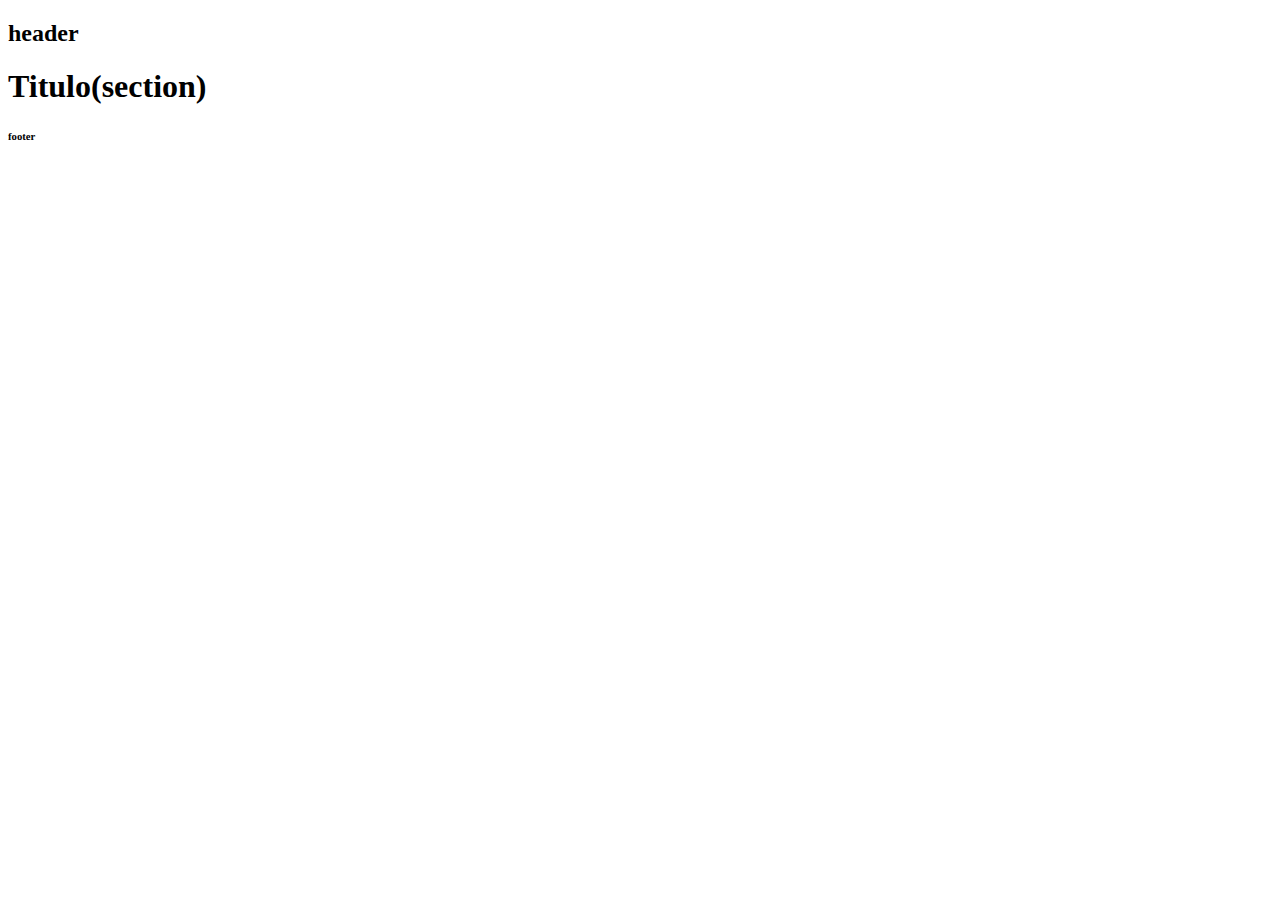
==== index.html @ 4bdb2b80 "Se inicio el Trabajo Practico para Programacion Web" ====
<!DOCTYPE html>
<html lang="es" dir="ltr">
  <head>
    <meta charset="utf-8">
    <title>Inicio</title>
  </head>
  <body>
    <header>
      <h2>header</h2>
    </header>
    <section>
      <h1>Titulo(section)</h1>
    </section>
    <footer>
      <h6>footer</h6>
    </footer>
  </body>
</html>
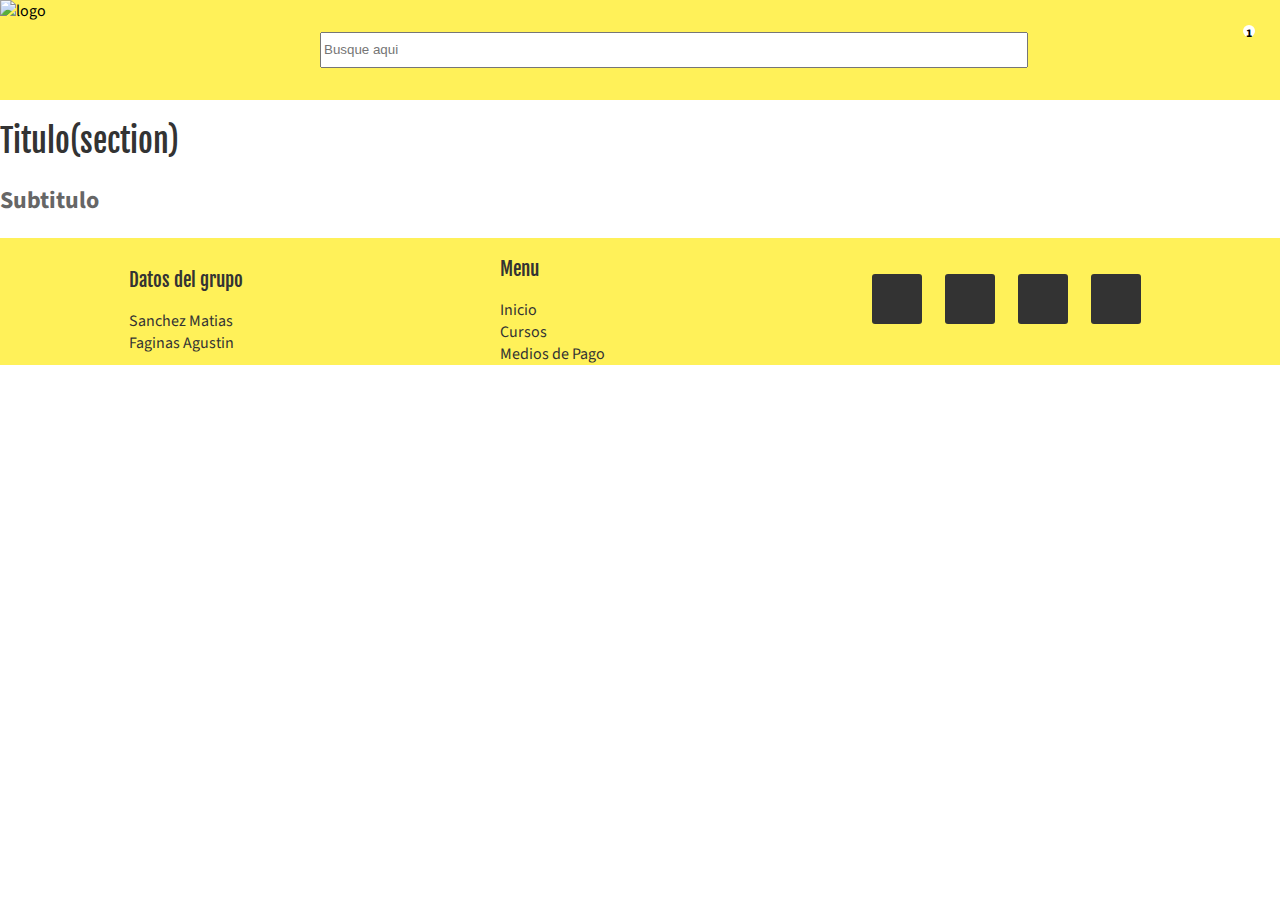
==== commit e0de32b7: "Merge branch 'footer'" ====
--- a/index.html
+++ b/index.html
@@ -3,16 +3,53 @@
   <head>
     <meta charset="utf-8">
     <title>Inicio</title>
+    <link href="https://fonts.googleapis.com/css?family=Fjalla+One|Source+Sans+Pro&display=swap" rel="stylesheet">
+    <link rel="stylesheet" href="css/estilos.css">
   </head>
   <body>
     <header>
-      <h2>header</h2>
+     <section class="section-A">
+      <img src="./img/logo.png" alt="logo" class="logo-A" width="130px">
+      <datalist id="lista">
+          <option value="Cursos"></option>
+          <option value="Contacto"></option>
+          <option value="Calendario"></option>
+      </datalist>
+      <label for="buscador"></label>
+      <input type="text" id="buscador-A" name="buscador" placeholder="Busque aqui" list="lista">
+      <div class="carrito-A">
+          <div class="circulito-A">1</div>
+      </div>
+        </section>
     </header>
     <section>
       <h1>Titulo(section)</h1>
     </section>
-    <footer>
-      <h6>footer</h6>
+    <section>
+      <h2>Subtitulo</h2>
+    </section>
+    <footer class="footer-M">
+      <div>
+        <h3>Datos del grupo</h3>
+        <ul>
+          <li>Sanchez Matias</li>
+          <li>Faginas Agustin</li>
+        </ul>
+      </div>
+      <div>
+        <h3>Menu</h3>
+        <ul>
+          <li>Inicio</li>
+          <li>Cursos</li>
+          <li>Medios de Pago</li>
+        </ul>
+      </div>
+      <div class="social-M">
+        <a href="https://twitter.com" class="social-link twitter" target="_blank"></a>
+        <a href="https://facebook.com" class="social-link facebook" target="_blank"></a>
+        <a href="https://github.com" class="social-link github" target="_blank"></a>
+        <a href="https://instagram.com" class="social-link instagram" target="_blank"></a>
+      </div>
     </footer>
   </body>
 </html>
--- a/css/estilos.css
+++ b/css/estilos.css
@@ -0,0 +1,119 @@
+body{
+  font-family: 'Source Sans Pro', sans-serif;
+  margin: 0;
+}
+
+h1,
+h3,
+h4,
+h5,
+h6
+{
+  font-family: 'Fjalla One', sans-serif;
+  font-weight: normal;
+}
+
+h1
+{
+  color: #333;
+}
+
+h2
+{
+  font-family: 'Source Sans Pro';
+  font-weight: bold;
+  color: #666;
+}
+
+ol,
+ul
+{
+    margin: 0;
+    padding: 0;
+    list-style: none;
+}
+
+.section-A{
+    display: flex;
+    position: relative;
+    align-items: center;
+    background-color: #fff159;
+    height: 100px;
+}
+.carrito-A{
+    background-image: url(../img/carrito.png);
+
+    display: block;
+    width: 50px;
+    height: 50px;
+    background-size:cover;
+    position: absolute;
+    right: 20px;
+
+}
+#buscador-A{
+    position: absolute;
+    left: 25%;
+    width: 700px;
+    height: 30px;
+}
+.logo-A{
+    width: 130px;
+    height: 100px;
+}
+.circulito-A{
+    background-color: white;
+    border-color: black;
+    border-width: medium;
+     width: 12px;
+     height: 12px;
+      border-radius: 50%;
+     margin: 10px;
+    position: absolute;
+    right: -5px;
+    top: -10px;
+    font-size: 12px;
+    text-align: center;
+    font-weight:bold;
+}
+
+.footer-M
+{
+  background-color: #fff159;
+  display: flex;
+  justify-content: space-around;
+  align-items: center;
+}
+
+.footer-M div
+{
+  color: #333;
+}
+
+.social-link
+{
+  display:inline-block;
+  width: 50px;
+  height: 50px;
+  background-size: 50px 50px;
+  margin: 0px 10px;
+  background-color:#333;
+  border-radius: 3px;
+}
+
+.social-link.twitter
+{
+  background-image: url('../img/twitter.svg');
+}
+.social-link.facebook
+{
+  background-image: url('../img/facebook.svg');
+}
+.social-link.github
+{
+  background-image: url('../img/github.svg');
+}
+.social-link.instagram
+{
+  background-image: url('../img/instagram.svg');
+}
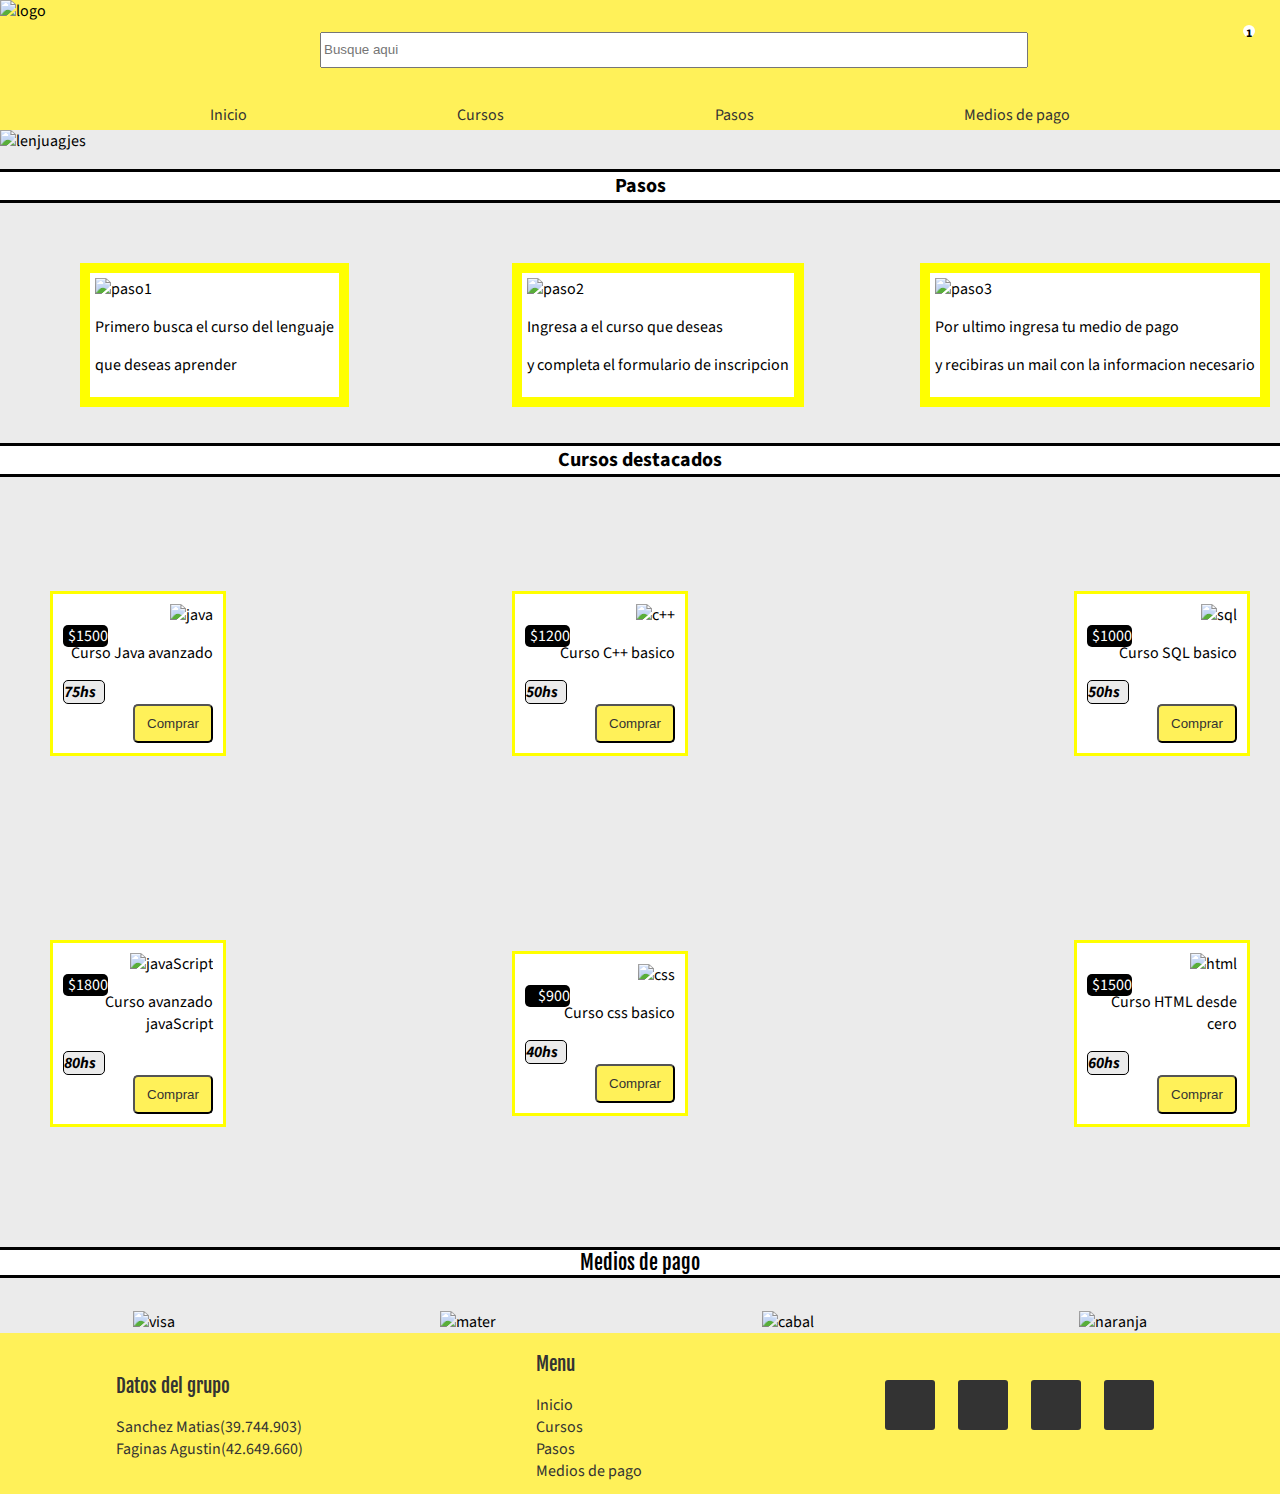
==== commit 79f25cec: "inicio y formulario primera instancia terminada. listo para entrega" ====
--- a/index.html
+++ b/index.html
@@ -3,11 +3,12 @@
   <head>
     <meta charset="utf-8">
     <title>Inicio</title>
+    <link rel="icon" type="image/png" href="img/logo.png">
     <link href="https://fonts.googleapis.com/css?family=Fjalla+One|Source+Sans+Pro&display=swap" rel="stylesheet">
     <link rel="stylesheet" href="css/estilos.css">
   </head>
   <body>
-    <header>
+    <header id="header-id">
      <section class="section-A">
       <img src="./img/logo.png" alt="logo" class="logo-A" width="130px">
       <datalist id="lista">
@@ -21,27 +22,119 @@
           <div class="circulito-A">1</div>
       </div>
         </section>
+        <div class="nav-menu">
+          <ul>
+            <li><a href="#header-id">Inicio</a></li>
+            <li><a href="#cursos-id">Cursos</a></li>
+            <li><a href="#pasos-id">Pasos</a></li>
+            <li><a href="#mediosDePago-id">Medios de pago</a></li>
+          </ul>
+        </div>
     </header>
+    <main>
     <section>
-      <h1>Titulo(section)</h1>
+      <img src="./img/lenguajes.jpg" alt="lenjuagjes" class="lenguajes">
     </section>
+
     <section>
-      <h2>Subtitulo</h2>
+      <h2 class="palabraPasos" id="pasos-id">Pasos</h2>
     </section>
+    <section class="pasos" >
+        <article class="paso1">
+            <img src="./img/uno.png" alt="paso1" width="30px;">
+            <p>Primero busca el curso del lenguaje </p>
+            <p>que deseas aprender</p>
+        </article>
+        <article class="paso2">
+            <img src="./img/dos.png" alt="paso2" width="30px">
+            <p>Ingresa a el curso que deseas </p>
+            <p>y completa el formulario de inscripcion</p>
+        </article>
+        <article class="paso3">
+            <img src="./img/tres.png" alt="paso3" width="30px" class="imagen3">
+            <p>Por ultimo ingresa tu medio de pago </p>
+           <p> y recibiras un mail con la informacion necesario</p>
+        </article>
+        </section>
+        <h2 id="cursos-id">Cursos destacados</h2>
+        <section class="ofertas1">
+           <article class="item1">
+            <img src="./img/java.jpg" alt="java" width="100px" class="item1img">
+            <p class="precio">$1500</p>
+            <p>Curso Java avanzado</p>
+            <div>75hs</div>
+            <button type="button" name="button">Comprar</button>
+           </article>
+           <article class="item2">
+               <img src="./img/c++.png" alt="c++" width="100px" class="item2img">
+               <p class="precio">$1200</p>
+               <p>Curso C++ basico</p>
+               <div>50hs</div>
+               <button type="button" name="button">Comprar</button>
+           </article>
+           <article class="item3">
+               <img src="./img/sql.png" alt="sql" width="100px" class="item3img">
+               <p class="precio">$1000</p>
+               <p>Curso SQL basico</p>
+               <div>50hs</div>
+               <button type="button" name="button">Comprar</button>
+           </article>
+        </section>
+        <section class="ofertas1">
+            <article class="item1">
+                <img src="./img/javascript.png" alt="javaScript" width="100px" class="item1img">
+                <p class="precio">$1800</p>
+                <p>Curso avanzado javaScript</p>
+                <div>80hs</div>
+                <button type="button" name="button">Comprar</button>
+            </article>
+            <article class="item2">
+                <img src="./img/css.png" alt="css" width="100px" class="item2img">
+                <p class="precio">$900</p>
+                <p>Curso css basico</p>
+                <div>40hs</div>
+                <button type="button" name="button">Comprar</button>
+            </article>
+            <article class="item3">
+               <img src="./img/html.png" alt="html" width="100px" class="item3img">
+                <p class="precio">$1500</p>
+                <p>Curso HTML desde cero</p>
+                <div>60hs</div>
+                <button type="button" name="button">Comprar</button>
+            </article>
+        </section>
+        <h5>Medios de pago</h5>
+        <section class="mediosDePago" id="mediosDePago-id">
+
+            <article class="visa">
+                <img src="./img/visa.jpg" alt="visa" width="200px">
+            </article>
+            <article class="mastercard">
+                <img src="./img/mastercard.png" alt="mater" width="200px">
+            </article>
+            <article class="cabal">
+            <img src="./img/cabal.jpg" alt="cabal" width="200px">
+            </article>
+            <article class="naranja">
+                <img src="./img/naranja.png" alt="naranja" width="200px">
+            </article>
+        </section>
+    </main>
     <footer class="footer-M">
       <div>
         <h3>Datos del grupo</h3>
         <ul>
-          <li>Sanchez Matias</li>
-          <li>Faginas Agustin</li>
+          <li>Sanchez Matias(39.744.903)</li>
+          <li>Faginas Agustin(42.649.660)</li>
         </ul>
       </div>
       <div>
         <h3>Menu</h3>
         <ul>
-          <li>Inicio</li>
-          <li>Cursos</li>
-          <li>Medios de Pago</li>
+          <li><a href="#header-id">Inicio</a></li>
+          <li><a href="#cursos-id">Cursos</a></li>
+          <li><a href="#pasos-id">Pasos</a></li>
+          <li><a href="#mediosDePago-id">Medios de pago</a></li>
         </ul>
       </div>
       <div class="social-M">
--- a/css/estilos.css
+++ b/css/estilos.css
@@ -1,6 +1,7 @@
 body{
   font-family: 'Source Sans Pro', sans-serif;
   margin: 0;
+  background-color: #ebebeb;
 }
 
 h1,
@@ -16,13 +17,17 @@
 h1
 {
   color: #333;
+  text-align: center;
+    width: 100%;
+    margin: 0px;
+    font-size: 20px;
+    background-color: #ebebeb;
 }
 
 h2
 {
   font-family: 'Source Sans Pro';
   font-weight: bold;
-  color: #666;
 }
 
 ol,
@@ -33,16 +38,25 @@
     list-style: none;
 }
 
+a
+{
+  text-decoration: none;
+  color: #333;
+}
+
+header
+{
+  background-color: #fff159;
+}
+
 .section-A{
     display: flex;
     position: relative;
     align-items: center;
-    background-color: #fff159;
     height: 100px;
 }
 .carrito-A{
     background-image: url(../img/carrito.png);
-
     display: block;
     width: 50px;
     height: 50px;
@@ -77,6 +91,18 @@
     font-weight:bold;
 }
 
+.nav-menu ul
+{
+  display:flex;
+  justify-content: space-evenly;
+  line-height: 30px;
+}
+
+.nav-menu ul a:hover
+{
+  font-weight: bold;
+}
+
 .footer-M
 {
   background-color: #fff159;
@@ -88,6 +114,17 @@
 .footer-M div
 {
   color: #333;
+  margin-bottom: 12px;
+}
+
+.footer-M h5
+{
+  font-size: 21px;
+}
+
+.footer-M a:hover
+{
+  text-decoration: underline;
 }
 
 .social-link
@@ -117,3 +154,142 @@
 {
   background-image: url('../img/instagram.svg');
 }
+.lenguajes{
+    width: 100%;
+    height: 400px;
+}
+main{
+    background-color:#ebebeb;
+
+}
+.pasos{
+    display: flex;
+    position: relative;
+    align-items: center;
+    width: 100%;
+    height: 150px;
+    margin-top: 30px;
+    margin-bottom: 60px;
+
+
+
+}
+
+.paso1{
+    position: absolute;
+    left: 80px;
+    top: 30px;
+    border:3px solid black;
+    padding: 5px;
+    background-color: white;
+    border: 10px solid yellow;
+}
+.paso2{
+    position: absolute;
+    left: 40%;
+    top: 30px;
+     border:3px solid black;
+    padding: 5px;
+    background-color: white;
+    border: 10px solid yellow;
+}
+.paso3{
+    position: absolute;
+    right: 10px;
+    top: 30px;
+     border:3px solid black;
+    padding: 5px;
+    background-color: white;
+    border: 10px solid yellow;
+}
+.ofertas1{
+    display: flex;
+    position: relative;
+    align-items: center;
+    width: 100%;
+    height: 300px;
+    padding-top: 30px;
+    padding-bottom: 30px;
+    text-align: right;
+
+}
+.ofertas1 button{
+    background: #fff159;
+    color: #333;
+    padding: 10px 0px;
+    border-radius: 5px;
+    width: 80px;
+    align-self: center;
+
+}
+.ofertas1 div{
+    text-align: left;
+    background-color: #ebebeb;
+    width: 40px;
+    border: 1px solid;
+    border-radius: 5px;
+    font-style: italic;
+    font-weight: bold;
+}
+.item1{
+ position: absolute;
+    left: 50px;
+    background-color: white;
+    width: 150px;
+    border: 3px solid yellow;
+    padding: 10px;
+
+
+}
+.item1img{
+    width: 100%;
+}
+
+.item2{
+    position: absolute;
+    left: 40%;
+    background-color: white;
+    width: 150px;
+    border: 3px solid yellow;
+    padding: 10px;
+
+}
+.item2img{
+    width: 100%;
+}
+.item3{
+    position: absolute;
+    right: 30px;
+    background-color: white;
+    width: 150px;
+    border: 3px solid yellow;
+    padding: 10px;
+
+}
+.item3img{
+    width: 100%;
+    height:auto;
+}
+.precio{
+    color: white;
+    background-color: black;
+    width: 45px;
+    position: absolute;
+    top: 15px;
+    border-radius: 5px;
+    text-align: right;
+}
+
+.mediosDePago{
+    display: flex;
+    justify-content: center;
+    margin-top: 30px;
+    justify-content: space-around;
+}
+h5,h2{
+    font-size: 20px;
+    text-align: center;
+    border-top: 3px solid black;
+    border-bottom: 3px solid black;
+    background-color: white;
+}
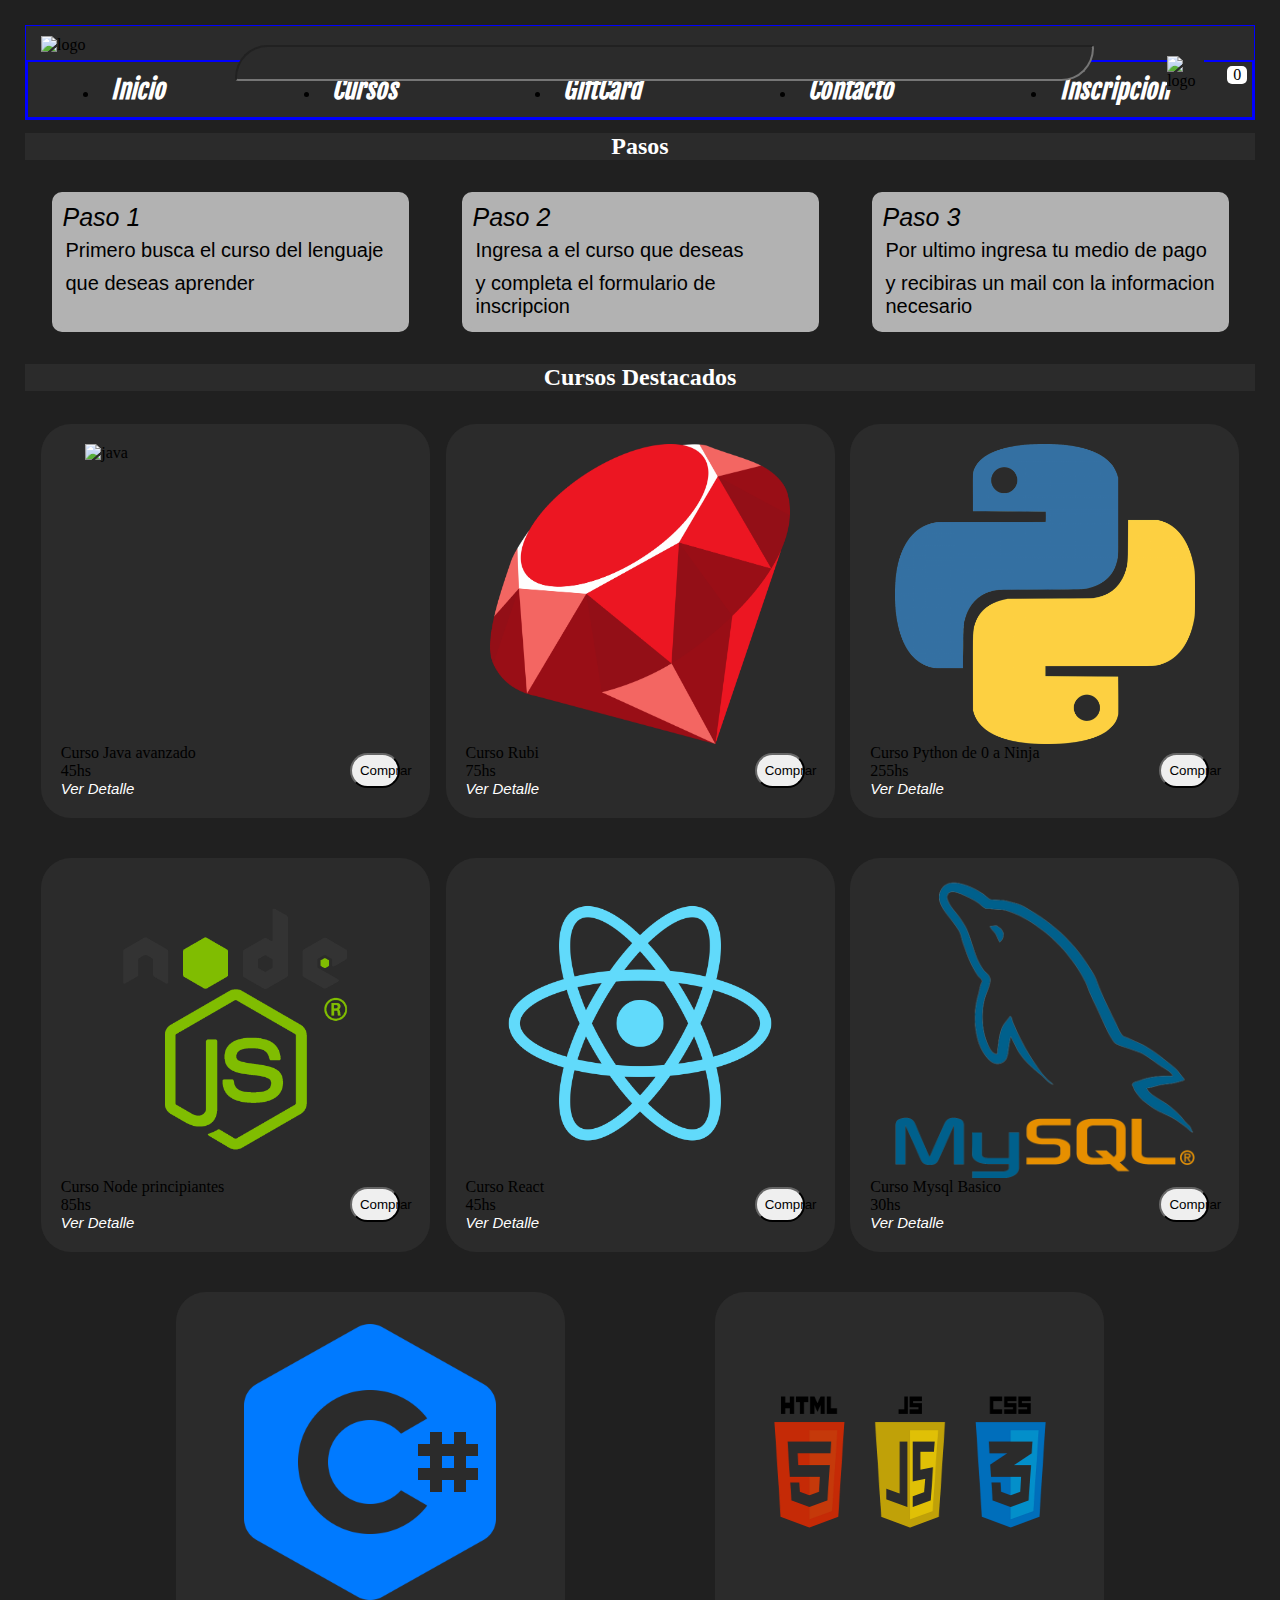
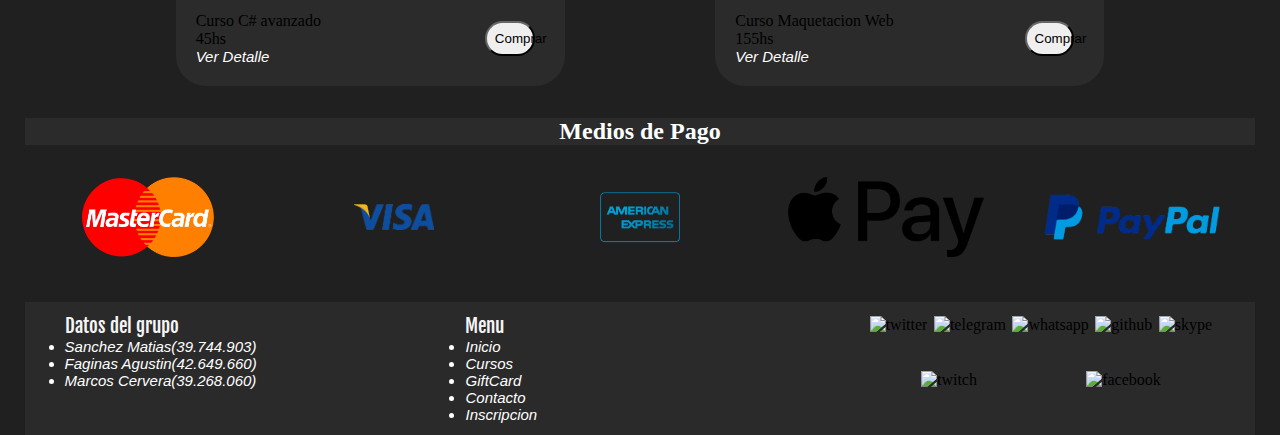
==== commit b7eb9679: "Merge branch 'develop' of github.com:Pewmafe/TrabajoPracticoPrograWeb into develop" ====
--- a/index.html
+++ b/index.html
@@ -1,148 +1,232 @@
 <!DOCTYPE html>
-<html lang="es" dir="ltr">
-  <head>
-    <meta charset="utf-8">
-    <title>Inicio</title>
-    <link rel="icon" type="image/png" href="img/logo.png">
-    <link href="https://fonts.googleapis.com/css?family=Fjalla+One|Source+Sans+Pro&display=swap" rel="stylesheet">
-    <link rel="stylesheet" href="css/estilos.css">
-  </head>
-  <body>
-    <header id="header-id">
-     <section class="section-A">
-      <img src="./img/logo.png" alt="logo" class="logo-A" width="130px">
-      <datalist id="lista">
-          <option value="Cursos"></option>
-          <option value="Contacto"></option>
-          <option value="Calendario"></option>
-      </datalist>
-      <label for="buscador"></label>
-      <input type="text" id="buscador-A" name="buscador" placeholder="Busque aqui" list="lista">
-      <div class="carrito-A">
-          <div class="circulito-A">1</div>
-      </div>
-        </section>
-        <div class="nav-menu">
-          <ul>
+<html>
+<head>
+	<title>Black Market IT</title>
+	<meta charset="utf-8">
+	<link rel="stylesheet" type="text/css" href="css/header.css">
+	<link rel="stylesheet" type="text/css" href="css/estilosMain.css">
+	<link rel="stylesheet" type="text/css" href="css/footer.css">
+	<link rel="icon" type="image/png" href="img/logo.png">
+  <link href="https://fonts.googleapis.com/css?family=Fjalla+One|Source+Sans+Pro&display=swap" rel="stylesheet">
+  <script type="text/javascript" src="js/jquery.min.js"></script>
+   <link rel="stylesheet" href="css/nivo-slider.css"/>
+        <link rel="stylesheet" href="css/default.css"/>
+        <script type="text/javascript" src="js/jquery.nivo.slider.js"></script> 
+        <script type="text/javascript">
+            $(window).load(function() {
+                $('#slider').nivoSlider();
+            });
+        </script>
+</head>
+<body>
+	<header id="header-id" class="header">
+     <section>
+      	<img src="./img/logo.png" alt="logo" id="logo">
+      	<label for="buscador"></label>
+      	 <input list="browsers" name="browser">
+      <datalist id="browsers">
+        <option value="Cursos">
+        <option value="Contacto">
+        <option value="GiftCard">
+    <option value="Inscripcion">
+    
+  </datalist>
+  
+      	<div id="carrito">
+      	<img src="./img/retail/049-shopping-cart.png" alt="logo" width="50px" >
+      	<p id="total">0</p>
+      	</div>
+      </section>
+        <div class="nav-menu header">
+          <ul class="header">
             <li><a href="#header-id">Inicio</a></li>
             <li><a href="#cursos-id">Cursos</a></li>
-            <li><a href="#pasos-id">Pasos</a></li>
-            <li><a href="#mediosDePago-id">Medios de pago</a></li>
+            <li><a href="giftCard.html">GiftCard</a></li>
+            <li><a href="formularioContacto.html">Contacto</a></li>
+            <li><a href="formulario.html">Inscripcion</a></li>
           </ul>
         </div>
     </header>
     <main>
-    <section>
-      <img src="./img/lenguajes.jpg" alt="lenjuagjes" class="lenguajes">
-    </section>
-
-    <section>
-      <h2 class="palabraPasos" id="pasos-id">Pasos</h2>
-    </section>
-    <section class="pasos" >
-        <article class="paso1">
-            <img src="./img/uno.png" alt="paso1" width="30px;">
-            <p>Primero busca el curso del lenguaje </p>
-            <p>que deseas aprender</p>
-        </article>
-        <article class="paso2">
-            <img src="./img/dos.png" alt="paso2" width="30px">
-            <p>Ingresa a el curso que deseas </p>
-            <p>y completa el formulario de inscripcion</p>
-        </article>
-        <article class="paso3">
-            <img src="./img/tres.png" alt="paso3" width="30px" class="imagen3">
-            <p>Por ultimo ingresa tu medio de pago </p>
-           <p> y recibiras un mail con la informacion necesario</p>
-        </article>
-        </section>
-        <h2 id="cursos-id">Cursos destacados</h2>
-        <section class="ofertas1">
-           <article class="item1">
-            <img src="./img/java.jpg" alt="java" width="100px" class="item1img">
-            <p class="precio">$1500</p>
-            <p>Curso Java avanzado</p>
-            <div>75hs</div>
-            <button type="button" name="button">Comprar</button>
-           </article>
-           <article class="item2">
-               <img src="./img/c++.png" alt="c++" width="100px" class="item2img">
-               <p class="precio">$1200</p>
-               <p>Curso C++ basico</p>
-               <div>50hs</div>
-               <button type="button" name="button">Comprar</button>
-           </article>
-           <article class="item3">
-               <img src="./img/sql.png" alt="sql" width="100px" class="item3img">
-               <p class="precio">$1000</p>
-               <p>Curso SQL basico</p>
-               <div>50hs</div>
-               <button type="button" name="button">Comprar</button>
-           </article>
-        </section>
-        <section class="ofertas1">
-            <article class="item1">
-                <img src="./img/javascript.png" alt="javaScript" width="100px" class="item1img">
-                <p class="precio">$1800</p>
-                <p>Curso avanzado javaScript</p>
-                <div>80hs</div>
-                <button type="button" name="button">Comprar</button>
+    	 <section class="contenedor">
+            <article class="slider-wrapper theme-default">
+                <div id="slider" class="nivoSlider"> 
+                    <img src="img/sliderimg2.jpeg" alt="" /> 
+                    <img src="img/sliderimg1.jpg" alt="" title="Oferta por el mes de mayo" /> 
+                    <img src="img/sliderimg3.jpeg" alt="" data-transition="slideInLeft" /> 
+                    
+                </div>
             </article>
-            <article class="item2">
-                <img src="./img/css.png" alt="css" width="100px" class="item2img">
-                <p class="precio">$900</p>
-                <p>Curso css basico</p>
-                <div>40hs</div>
-                <button type="button" name="button">Comprar</button>
-            </article>
-            <article class="item3">
-               <img src="./img/html.png" alt="html" width="100px" class="item3img">
-                <p class="precio">$1500</p>
-                <p>Curso HTML desde cero</p>
-                <div>60hs</div>
-                <button type="button" name="button">Comprar</button>
-            </article>
-        </section>
-        <h5>Medios de pago</h5>
+        </section>
+		<section>
+        	<h2 id="pasos-id">Pasos</h2>
+            <div class="contenedorPasos">
+                <article>
+                	<div  class="colorClaro">
+	                    <h4 class="precio">Paso 1</h4>
+	                    <div class="infoCursos">
+	                        <p>Primero busca el curso del lenguaje </p>
+			           	 	<p>que deseas aprender</p>
+	                    </div>
+                    </div>
+                </article>
+                <article>
+                    <h4 class="precio">Paso 2</h4>
+                    <div class="infoCursos">
+                       <p>Ingresa a el curso que deseas </p>
+	            		<p>y completa el formulario de inscripcion</p>
+                    </div>
+                </article>
+                <article>
+					<h4 class="precio">Paso 3</h4>
+                    <div class="infoCursos">
+                       <p>Por ultimo ingresa tu medio de pago </p>
+	           		   <p> y recibiras un mail con la informacion necesario</p>
+                    </div>
+                </article>
+            </div>
+        </section>
+        <section>
+            <h2 id="cursos-id">Cursos Destacados</h2>
+            <div class="contenedorCursos">
+                <article>
+                    <div class="contenedorImagen">
+                        <img src="./img/lenguajes/java.png" alt="java">
+                        <p>Curso Java avanzado</p>
+           				<div>45hs</div>
+                    	<p class="textoDerecha">
+                        	<a href="detalleCurso.html">Ver Detalle</a>
+                    	</p>
+                    	<button type="button" name="button"  onclick="incrementar()">Comprar</button>
+                    </div>
+                </article>
+                <article>
+                    <div class="contenedorImagen">
+                        <img src="./img/lenguajes/rubi.png" alt="rubi" >
+                        <p>Curso Rubi</p>
+           				<div>75hs</div>
+                    	<p class="textoDerecha">
+                        	<a href="detalleCurso.html">Ver Detalle</a>
+                    	</p>
+                    	<button type="button" name="button">Comprar</button>
+                    </div>
+                </article>
+                <article>
+                    <div class="contenedorImagen">
+                        <img src="./img/lenguajes/python.png" alt="python">
+                        <p>Curso Python de 0 a Ninja</p>
+           				<div>255hs</div>
+                    	<p class="textoDerecha">
+                        	<a href="detalleCurso.html">Ver Detalle</a>
+                    	</p>
+                    	<button type="button" name="button">Comprar</button>
+                    </div>
+                </article>
+                <article>
+                    <div class="contenedorImagen">
+                        <img src="./img/lenguajes/node.png" alt="node">
+                        <p>Curso Node principiantes</p>
+           				<div>85hs</div>
+                    	<p class="textoDerecha">
+                        	<a href="detalleCurso.html">Ver Detalle</a>
+                    	</p>
+                    	<button type="button" name="button">Comprar</button>
+                    </div>
+                </article>
+                <article>
+                    <div class="contenedorImagen">
+                        <img src="./img/lenguajes/react.png" alt="java" class="item1img">
+                        <p>Curso React</p>
+           				<div>45hs</div>
+                    	<p class="textoDerecha">
+                        	<a href="detalleCurso.html">Ver Detalle</a>
+                    	</p>
+                    	<button type="button" name="button">Comprar</button>
+                    </div>
+                </article>
+                <article>
+                    <div class="contenedorImagen">
+                        <img src="./img/lenguajes/mysql.png" alt="mysql">
+                        <p>Curso Mysql Basico</p>
+           				<div>30hs</div>
+                    	<p class="textoDerecha">
+                        	<a href="detalleCurso.html">Ver Detalle</a>
+                    	</p>
+                    	<button type="button" name="button">Comprar</button>
+                    </div>
+                </article>
+                <article>
+                    <div class="contenedorImagen">
+                        <img src="./img/lenguajes/csharp.png" alt="csharp">
+                        <p>Curso C# avanzado</p>
+           				<div>45hs</div>
+                    	<p class="textoDerecha">
+                        	<a href="detalleCurso.html">Ver Detalle</a>
+                    	</p>
+                    	<button type="button" name="button">Comprar</button>
+                    </div>
+                </article>
+                <article>
+                    <div class="contenedorImagen">
+                        <img src="./img/lenguajes/web.png" alt="web">
+                        <p>Curso Maquetacion Web</p>
+           				<div>155hs</div>
+                    	<p class="textoDerecha">
+                        	<a href="detalleCurso.html">Ver Detalle</a>
+                    	</p>
+                    	<button type="button" name="button">Comprar</button>
+                    </div>
+                </article>
+            </div>
+        </section>
+        <h2 id="cursos-id">Medios de Pago</h2>
         <section class="mediosDePago" id="mediosDePago-id">
-
-            <article class="visa">
-                <img src="./img/visa.jpg" alt="visa" width="200px">
-            </article>
-            <article class="mastercard">
-                <img src="./img/mastercard.png" alt="mater" width="200px">
-            </article>
-            <article class="cabal">
-            <img src="./img/cabal.jpg" alt="cabal" width="200px">
-            </article>
-            <article class="naranja">
-                <img src="./img/naranja.png" alt="naranja" width="200px">
-            </article>
-        </section>
-    </main>
-    <footer class="footer-M">
+	            <article >
+	                <img src="./img/medios-pago/master.png" alt="master card">
+	            </article>
+	            <article>
+	                <img src="./img/medios-pago/visa.png" alt="visa">
+	            </article>
+	            <article >
+	                <img src="./img/medios-pago/american.png" alt="american express">
+	            </article>
+	            <article >
+	            	<img src="./img/medios-pago/apple-pay.png" alt="pay">
+	            </article>
+	            <article >
+	                <img src="./img/medios-pago/paypal.png" alt="paypal">
+	            </article>
+        </section>
+	</main>
+	<footer class="footer">
       <div>
         <h3>Datos del grupo</h3>
         <ul>
           <li>Sanchez Matias(39.744.903)</li>
           <li>Faginas Agustin(42.649.660)</li>
+          <li>Marcos Cervera(39.268.060)</li>
         </ul>
       </div>
       <div>
         <h3>Menu</h3>
         <ul>
           <li><a href="#header-id">Inicio</a></li>
-          <li><a href="#cursos-id">Cursos</a></li>
-          <li><a href="#pasos-id">Pasos</a></li>
-          <li><a href="#mediosDePago-id">Medios de pago</a></li>
+            <li><a href="#cursos-id">Cursos</a></li>
+            <li><a href="giftCard.html">GiftCard</a></li>
+            <li><a href="formularioContacto.html">Contacto</a></li>
+            <li><a href="formulario.html">Inscripcion</a></li>
         </ul>
       </div>
       <div class="social-M">
-        <a href="https://twitter.com" class="social-link twitter" target="_blank"></a>
-        <a href="https://facebook.com" class="social-link facebook" target="_blank"></a>
-        <a href="https://github.com" class="social-link github" target="_blank"></a>
-        <a href="https://instagram.com" class="social-link instagram" target="_blank"></a>
+        <img src="./img/social-media/043-twitter.png" alt="twitter">
+        <img src="./img/social-media/029-telegram.png" alt="telegram">
+        <img src="./img/social-media/035-whatsapp.png" alt="whatsapp">
+        <img src="./img/social-media/038-github.png" alt="github">
+        <img src="./img/social-media/013-skype.png" alt="skype">
+        <img src="./img/social-media/016-twitch.png" alt="twitch">
+        <img src="./img/social-media/021-facebook.png" alt="facebook">
       </div>
     </footer>
-  </body>
+
+</body>
 </html>
--- a/css/header.css
+++ b/css/header.css
@@ -0,0 +1,115 @@
+*{
+	margin: 0;
+  padding: 0;
+}
+html{
+  padding: 25px;
+}
+body{
+    height: 1000px;
+    background-color: #202020;
+}
+
+.header
+{
+   background-color: #2b2b2b;
+}
+
+.header header
+{
+    width: 100%;
+}
+
+.nav-menu{
+	clear: both;
+	margin-top: 2%;
+}
+
+.nav-menu ul
+{
+  display:flex;
+  justify-content: space-around;
+}
+
+.nav-menu li
+{
+  padding: 1%;
+  background-color: #2b2b2b;
+}
+
+.nav-menu li a
+{
+  text-decoration: none;
+  font-family: 'Fjalla One', sans-serif;
+  font-weight: bold;
+  font-size: 25px;
+  color: #fff;
+}
+
+.nav-menu ul a:hover
+{
+  font-weight: bold;
+}
+
+header{
+  position: relative;
+}
+
+.header input
+{
+	display: block;
+  text-decoration: none;
+  font-family: sans-serif;
+  font-weight: bold;
+  font-size: 15px;
+  padding-left: 10px;
+  color: #fff;
+	box-sizing: border-box;
+    padding: 10px 2px 5px 5px;
+    display: block;
+    width: 70%;
+    background-color: #2b2b2b;
+    color: #fff;
+    position: absolute;
+    float: left;
+    top: 20%;
+    left: 17%;
+	border-radius: 150px;
+	border-top-right-radius: 15px;
+	border-bottom-left-radius: 15px;
+}
+
+#logo{
+	float: left;
+	position: relative;
+	left: 15px;
+	top:10px;
+	background-color: #2b2b2b;
+	width: 10%;
+}
+
+#carrito{
+	float: right;
+	position: relative;
+	background-color: #2b2b2b;
+	top:30px;
+	right: 50px;
+	width: 3%;
+
+}
+#total{
+  float: right;
+    position: absolute;
+    top: 10px;
+    left:60px;
+    background-color: white;
+    border-radius: 5px;
+    width: 20px;
+    text-align: center;
+    
+}
+
+h1, h3, h4, h5, h6{
+  font-family: 'Fjalla One', sans-serif;
+  font-weight: normal;
+}
--- a/css/estilosMain.css
+++ b/css/estilosMain.css
@@ -0,0 +1,633 @@
+
+#java{
+	float: left;
+	position: absolute;
+	top :10%;
+	left: 7%;
+	height: 55%;
+}
+
+#node{
+  float: left;
+  position: absolute;
+  top :50%;
+  left: 17%;
+  height: 45%;
+}
+
+#rubi{
+  float: left;
+  position: absolute;
+  top :10%;
+  left: 27%;
+  height: 36%;
+}
+
+#python{
+  float: left;
+  position: absolute;
+  top :50%;
+  left: 37%;
+  height: 40%;
+}
+
+#react{
+  float: left;
+  position: absolute;
+  top :10%;
+  left: 47%;
+  height: 50%;
+}
+
+#mysql{
+  float: left;
+  position: absolute;
+  top :50%;
+  left: 60%;
+  height: 40%;
+}
+
+#csharp{
+  float: left;
+  position: absolute;
+  top :10%;
+  left: 70%;
+  height: 40%;
+}
+
+#web{
+  float: left;
+  position: absolute;
+  top :50%;
+  left: 77%;
+  height: 55%;
+}
+
+.contenedorPasos{
+  display: flex;
+  flex-wrap: wrap;
+  justify-content: space-around;
+  background: url("img/console.jpg");
+}
+
+.contenedorPasos article{
+    width: calc(30% - 20px);
+    margin-top: 20px;
+    margin-bottom: 20px;
+    background-color: #b2b2b2;
+    border-width: 4px;
+    border-style: solid;
+    border-color: #b2b2b2;
+    border-radius: 10px;
+}
+
+.contenedorPasos h4{
+  padding: 2%;
+  font-family: sans-serif;
+  font-size: 25px;
+  font-style: italic;
+}
+.contenedorPasos p{
+  margin-left: 10px;
+  margin-bottom: 10px;
+  font-family: sans-serif;
+    font-size: 20px;
+    font-style: normal;
+}
+
+.mediosDePago{
+  display: flex;
+  justify-content: space-evenly;
+}
+
+.mediosDePago article{
+  position: relative;
+    width:calc(30% - 20px);
+    margin-top:20px;
+    margin-bottom:20px;
+}
+
+.mediosDePago div{
+  background-color: #202020;
+}
+
+.mediosDePago img{
+  max-width: 300px;
+  height: 80px;
+  display: block;
+    margin-left: auto;
+    margin-right: auto;
+    margin-top: auto;
+    margin-bottom: auto;
+ }
+
+#background{
+  max-width: 100%;
+  min-width: 100%;
+  display: block;
+    margin-left: auto;
+    margin-right: auto;
+    margin-top: auto;
+    margin-bottom: auto;
+    z-index: -1
+}
+
+h2{
+  text-align: center;
+  color: white;
+  display: block;
+  background-color: #2b2b2b;
+  height: 3%;
+  margin-bottom: 1%;
+  margin-top: 1%;
+}
+
+.contenedorCursos{
+    display: flex;
+    flex-wrap: wrap;
+    justify-content: space-evenly;
+}
+
+.contenedorCursos article{
+    position: relative;
+    width:calc(30% - 20px);
+    margin-top:20px;
+    margin-bottom:20px;
+    max-height: 5%;
+    background-color: #2b2b2b;
+    border-width: 1px;
+    border-color: #2b2b2b;
+    border-radius: 30px;
+    padding: 20px;
+}
+
+.contenedorCursos button{
+  position: absolute;
+    width: calc(20% - 20px);
+    border-color: #121212;
+    border-radius: 30px;
+    bottom: 10px;
+    right: 10px;
+    padding: 8px;
+
+}
+
+.contenedorImagen{
+    position:relative;
+
+}
+
+.contenedorImagen img{
+  max-width: 300px;
+  height: 300px;
+  display: block;
+    margin-left: auto;
+    margin-right: auto;
+    margin-top: auto;
+    margin-bottom: auto;
+ }
+
+ .carrousel{
+		position: relative;
+		overflow: hidden;
+		height: 350px;
+ }
+
+/*------------Formulario Contacto-----------*/
+ .contacto
+ {
+   margin: 10px;
+   display: flex;
+   justify-content: space-around;
+	 font-family: 'Source Sans';
+ }
+
+ .formulario
+ {
+   margin-right: 5em;
+	 background-color: #b2b2b2;
+	 color: #333;
+	 border: 1px solid #121212;;
+	 width: 600px;
+	 height: 650px;
+	 border-radius: 10px;
+	 padding: 50px;
+	 display: flex;
+	 flex-direction: column;
+ }
+
+ .formulario input
+ {
+	 border-color: #121212;
+   border-style: solid;
+   border-radius: 5px;
+   padding: 10px 20px 10px 25px;
+   margin: 10px 0;
+ }
+
+ .formulario textarea
+ {
+	 border-color: #121212;
+   border-style: solid;
+   border-radius: 5px;
+   padding: 10px 20px 10px 25px;
+   margin: 10px 0;
+ }
+
+ .formulario button
+ {
+   background: white;
+   color: #333;
+	 border-color: #121212;
+   padding: 10px 0px;
+   border-radius: 30px;
+   width: 150px;
+   margin-top: 10px;
+   align-self: center;
+ }
+
+ .contacto-datos
+ {
+	 color: #333;
+   border: 1px solid #121212;
+   background-color: #b2b2b2;
+   width: 600px;
+   height: 650px;
+   border-radius: 10px;
+   padding: 50px;
+	 text-align:justify;
+ }
+
+ .ubicacion
+ {
+ 	margin-top: 50px;
+	margin-bottom: 50px;
+
+ }
+
+ .mapa
+ {
+   border: 1px solid #121212;
+ }
+
+ .mapa iframe
+ {
+	 width: 100%;
+ }
+
+/*------------Detalle Curso-----------*/
+
+.detalle-curso
+{
+  display: flex;
+  justify-content: flex-end;
+}
+
+.imagen-detalle-curso
+{
+  margin: 2em;
+	max-width: 25%;
+	height: auto;
+}
+
+.informacion-curso button
+{
+	background: white;
+	color: #333;
+	border: 1px solid #121212;
+	padding: 10px 0px;
+	border-radius: 30px;
+	width: 150px;
+	margin-top: 10px;
+}
+
+.detalle-docente
+{
+  display: flex;
+  justify-content: flex-start;
+  border: 1px solid #121212;
+  border-radius: 5px;
+  padding: 2em;
+	background-color:#b2b2b2;
+	color: #333;
+}
+
+.detalle-docente img
+{
+	max-width: 100%;
+	height: auto;
+  margin: 1em;
+	border-radius: 50%;
+}
+
+.lista-despegable ul
+{
+	list-style: none;
+}
+
+.lista-despegable ul li
+{
+	margin-bottom: 3%;
+}
+
+.lista-despegable ul li:hover
+{
+	background-color: white;
+}
+
+/*------------Gift Card-----------*/
+
+
+.seccion-gift-card
+{
+  display: flex;
+  justify-content: space-between;
+	font-family: 'Source Sans';
+}
+.contenedorImagens
+{
+	position: relative;
+	margin-right: 1em;
+	margin-top: 2em;
+}
+
+.gift-card-img-personalizacion
+{
+	display: flex;
+	flex-direction: column;
+}
+
+.gift-card-img-personalizacion h3
+{
+	text-align: center;
+	color: white;
+	font-size: 24px;
+	background-color: #2b2b2b;
+}
+
+.contenedorImagens img
+{
+	max-width: 100%;
+	height: auto;
+}
+
+.contenedorImagens h4
+{
+  position: absolute;
+  right:0px;
+  bottom: 485px;
+  background-color:#b2b2b2;
+  padding:32px;
+	font-size: 24px;
+	border: 1px solid #121212;
+	color: #333;
+
+}
+
+.gift-card-opc-personalizacion
+{
+	background-color: #b2b2b2;
+	color: #333;
+	border: 1px solid #121212;
+	border-radius: 10px;
+	padding: 3em;
+	margin: 1em;
+}
+
+.campoInscripcion{
+    margin-bottom: 20px;
+    margin-right: 80px;
+    width: 250px;
+    height: 70px;
+    font-size: 20px;
+    border-radius: 10px;
+    border-color: aqua;
+}
+.menos{
+    width: 50px;
+    align-self: center;
+}
+.contenedorCampos{
+    display: flex;
+    align-items: center;
+    justify-content: flex-start;
+    margin: 70px;
+}
+.agregarPersona{
+    display: flex;
+    margin: 50px;
+    align-items: center;
+}
+.mas{
+    width: 90px;
+}
+.botonInscribirseMasPrecio{
+    display: flex;
+    align-items: center;
+    justify-content: flex-end;
+
+
+}
+.botonInscribirse{
+    width: 100px;
+    height: 50px;
+    background-color:yellow;
+    color: black;
+    border-radius: 5px;
+    margin-left: 10px;
+}
+.precioInscribirse{
+    background-color: black;
+    color: white;
+    border-radius: 10px;
+    padding: 20px;
+    padding-right: 30px;
+    padding-left: 30px;
+
+}
+.tituloInscripcion{
+    font-family: 'Fjalla One', sans-serif;
+    color: white;
+    font-size: 50px;
+    background-color: #2b2b2b;
+    margin: 20px;
+    padding: 20px;
+    border-radius: 10px;
+    text-align: center;
+}
+.tituloCurso{
+       padding: 35px;
+    font-family: 'Fjalla One', sans-serif;
+    color: white;
+    font-size: 50px;
+}
+.clonar{
+    width: 50px;
+    height: 50px;
+    font-size: 20px;
+    margin: 10px;
+    
+}
+.eliminar{
+    width: 50px;
+    height: 50px;
+    font-size: 20px;
+}
+
+
+.formulario-personalizacion h4, label
+{
+	margin: 1em 0;
+	font-size:20px;
+}
+
+.formulario-personalizacion input
+{
+	border: 1px solid #121212;
+	border-style: solid;
+	border-radius: 5px;
+	padding: 10px 20px 10px 25px;
+	margin: 10px 0;
+}
+
+.formulario-personalizacion button
+{
+	background: white;
+  color: #333;
+  border: 1px solid #121212;
+  padding: 10px 0px;
+  border-radius: 30px;
+  width: 150px;
+  margin-top: 10px;
+}
+
+.circulo
+{
+  width: 40px;
+  height: 40px;
+  border-radius: 50%;
+  border: 1px solid #121212;
+}
+
+#circulo-rojo
+{
+  background-color: red;
+}
+
+#circulo-amarillo
+{
+  background-color: yellow;
+}
+
+#circulo-verde
+{
+  background-color: green;
+}
+
+#circulo-marron
+{
+  background-color: brown;
+}
+
+.divicion-selector
+{
+  display: flex;
+  justify-content:space-around;
+}
+
+.divicion-selector img
+{
+	border: 1px solid #121212;
+}
+.contenedorCampos{
+    display: flex;
+    justify-content: flex-start;
+}
+/*------------Responsive Desing-----------*/
+
+@media screen and (min-width:47em)
+{
+ .header
+ {
+	 border: 1px solid red;
+ }
+
+ .header ul
+ {
+	 display: none;
+ }
+
+ .header input
+ {
+
+ }
+
+ .contacto
+ {
+	 display: flex;
+		flex-wrap: wrap;
+		justify-content: space-around;
+		margin-bottom: 50px;
+ }
+ .formulario
+ {
+	 margin-bottom: 10px;
+	 margin-right: 0;
+	 margin-bottom: 30px;
+ }
+}
+
+@media screen and (min-width:60em)
+{
+	.header
+	{
+		border: 1px solid green;
+	}
+
+	.header ul
+	{
+		display: none;
+	}
+
+	.header input
+	{
+
+	}
+
+	.contacto
+	{
+		display: flex;
+    flex-wrap: wrap;
+    justify-content: space-around;
+		margin-bottom: 50px;
+	}
+
+	.formulario
+	{
+		margin-bottom: auto;
+		margin-right: 0;
+		margin-bottom: 30px;
+	}
+}
+
+@media screen and (min-width:70em)
+{
+	.header
+	{
+		border: 1px solid blue;
+
+	}
+
+	.header ul
+	{
+		display: flex;
+	}
+	.section-header
+	{
+
+	}
+	.header input
+	{
+
+	}
+}
--- a/css/footer.css
+++ b/css/footer.css
@@ -0,0 +1,41 @@
+footer{
+	margin-top: 2%;
+	background: blue;
+}
+
+.footer{
+	display: flex;
+    flex-wrap: wrap;
+    justify-content: space-evenly;
+    background: #2A2A2A;
+}
+
+.footer div{
+	padding: 1%;
+	position: relative;
+	width:calc(30% - 20px);
+}
+
+.footer li,a{
+	text-decoration: none;
+	font-family: sans-serif;
+    font-size: 15px;
+    font-style: italic;
+    color: #fff;
+}
+
+.footer h3{
+	color: #f5f5f5;
+}
+
+.social-M{
+	position: relative;
+	display: flex;
+	flex-wrap: wrap;
+	justify-content: space-around;
+	align-items: center;
+}
+
+.social-M img{
+	height: 50px;
+}--- a/css/default.css
+++ b/css/default.css
@@ -0,0 +1,93 @@
+/*
+Skin Name: Nivo Slider Default Theme
+Skin URI: http://nivo.dev7studios.com
+Description: The default skin for the Nivo Slider.
+Version: 1.3
+Author: Gilbert Pellegrom
+Author URI: http://dev7studios.com
+Supports Thumbs: true
+*/
+
+.theme-default .nivoSlider {
+	position:relative;
+	background:#fff url(loading.gif) no-repeat 50% 50%;
+    margin-bottom:10px;
+    -webkit-box-shadow: 0px 1px 5px 0px #4a4a4a;
+    -moz-box-shadow: 0px 1px 5px 0px #4a4a4a;
+    box-shadow: 0px 1px 5px 0px #4a4a4a;
+}
+.theme-default .nivoSlider img {
+	position:absolute;
+	top:0px;
+	left:0px;
+	display:none;
+}
+.theme-default .nivoSlider a {
+	border:0;
+	display:block;
+}
+
+.theme-default .nivo-controlNav {
+	text-align: center;
+	padding: 20px 0;
+}
+.theme-default .nivo-controlNav a {
+	display:inline-block;
+	width:22px;
+	height:22px;
+	background:url(bullets.png) no-repeat;
+	text-indent:-9999px;
+	border:0;
+	margin: 0 2px;
+}
+.theme-default .nivo-controlNav a.active {
+	background-position:0 -22px;
+}
+
+.theme-default .nivo-directionNav a {
+	display:block;
+	width:30px;
+	height:30px;
+	background:url(arrows.png) no-repeat;
+	text-indent:-9999px;
+	border:0;
+	opacity: 0;
+	-webkit-transition: all 200ms ease-in-out;
+    -moz-transition: all 200ms ease-in-out;
+    -o-transition: all 200ms ease-in-out;
+    transition: all 200ms ease-in-out;
+}
+.theme-default:hover .nivo-directionNav a { opacity: 1; }
+.theme-default a.nivo-nextNav {
+	background-position:-30px 0;
+	right:15px;
+}
+.theme-default a.nivo-prevNav {
+	left:15px;
+}
+
+.theme-default .nivo-caption {
+    font-family: Helvetica, Arial, sans-serif;
+}
+.theme-default .nivo-caption a {
+    color:#fff;
+    border-bottom:1px dotted #fff;
+}
+.theme-default .nivo-caption a:hover {
+    color:#fff;
+}
+
+.theme-default .nivo-controlNav.nivo-thumbs-enabled {
+	width: 100%;
+}
+.theme-default .nivo-controlNav.nivo-thumbs-enabled a {
+	width: auto;
+	height: auto;
+	background: none;
+	margin-bottom: 5px;
+}
+.theme-default .nivo-controlNav.nivo-thumbs-enabled img {
+	display: block;
+	width: 120px;
+	height: auto;
+}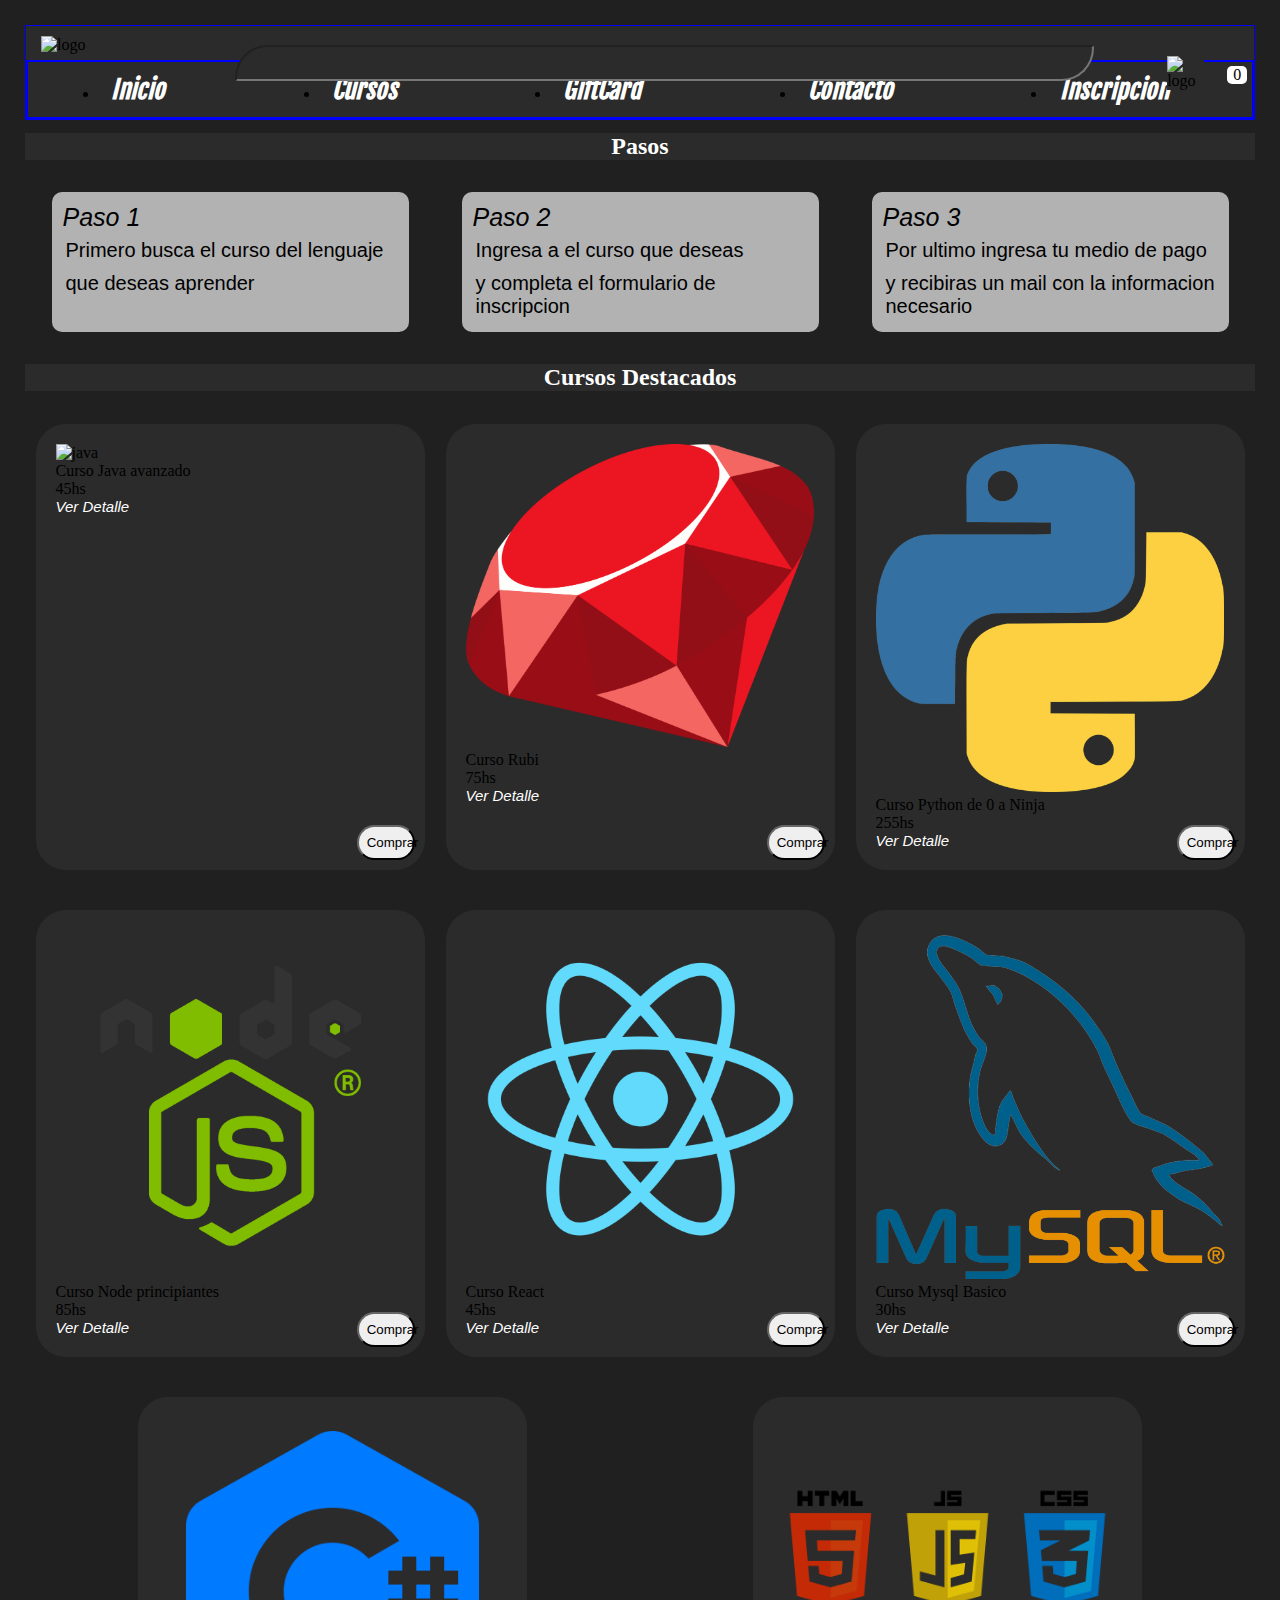
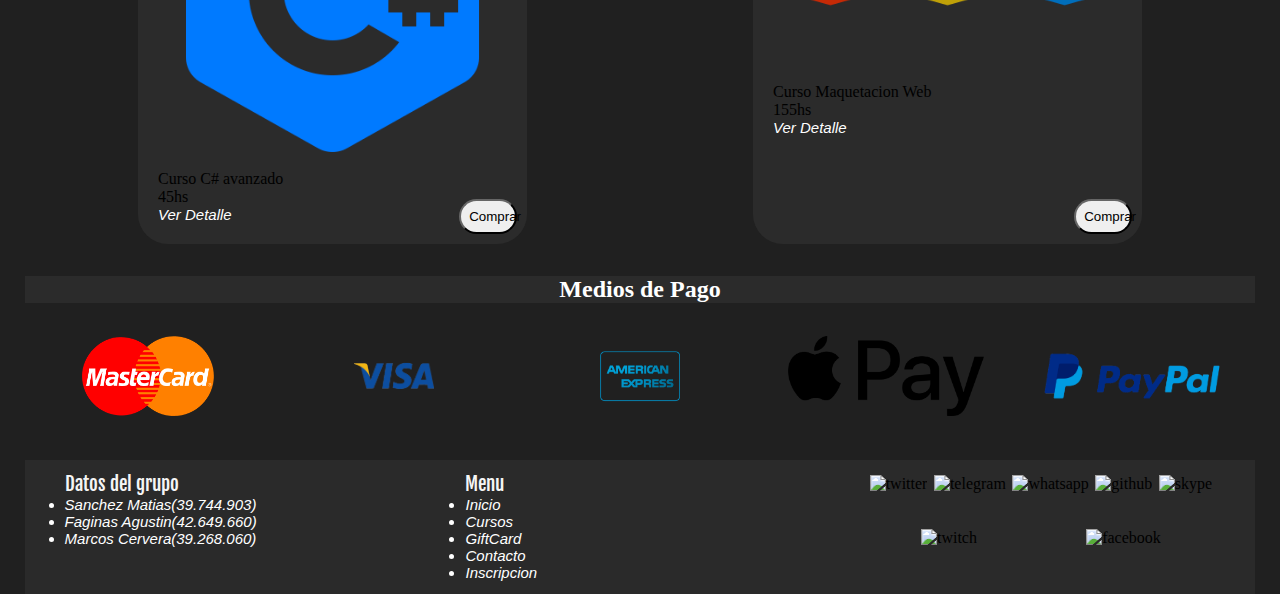
==== commit 1298512d: "responsive pag index al 50%" ====
--- a/index.html
+++ b/index.html
@@ -11,7 +11,7 @@
   <script type="text/javascript" src="js/jquery.min.js"></script>
    <link rel="stylesheet" href="css/nivo-slider.css"/>
         <link rel="stylesheet" href="css/default.css"/>
-        <script type="text/javascript" src="js/jquery.nivo.slider.js"></script> 
+        <script type="text/javascript" src="js/jquery.nivo.slider.js"></script>
         <script type="text/javascript">
             $(window).load(function() {
                 $('#slider').nivoSlider();
@@ -29,9 +29,9 @@
         <option value="Contacto">
         <option value="GiftCard">
     <option value="Inscripcion">
-    
+
   </datalist>
-  
+
       	<div id="carrito">
       	<img src="./img/retail/049-shopping-cart.png" alt="logo" width="50px" >
       	<p id="total">0</p>
@@ -50,11 +50,11 @@
     <main>
     	 <section class="contenedor">
             <article class="slider-wrapper theme-default">
-                <div id="slider" class="nivoSlider"> 
-                    <img src="img/sliderimg2.jpeg" alt="" /> 
-                    <img src="img/sliderimg1.jpg" alt="" title="Oferta por el mes de mayo" /> 
-                    <img src="img/sliderimg3.jpeg" alt="" data-transition="slideInLeft" /> 
-                    
+                <div id="slider" class="nivoSlider">
+                    <img src="img/sliderimg2.jpeg" alt="" />
+                    <img src="img/sliderimg1.jpg" alt="" title="Oferta por el mes de mayo" />
+                    <img src="img/sliderimg3.jpeg" alt="" data-transition="slideInLeft" />
+
                 </div>
             </article>
         </section>
@@ -89,93 +89,77 @@
         <section>
             <h2 id="cursos-id">Cursos Destacados</h2>
             <div class="contenedorCursos">
-                <article>
-                    <div class="contenedorImagen">
+                <article class="contenedorImagen">
                         <img src="./img/lenguajes/java.png" alt="java">
                         <p>Curso Java avanzado</p>
-           				<div>45hs</div>
-                    	<p class="textoDerecha">
-                        	<a href="detalleCurso.html">Ver Detalle</a>
-                    	</p>
+           							<div>45hs</div>
+                    		<p class="textoDerecha">
+                        	<a href="detalleCurso.html">Ver Detalle</a>
+												</p>
                     	<button type="button" name="button"  onclick="incrementar()">Comprar</button>
-                    </div>
-                </article>
-                <article>
-                    <div class="contenedorImagen">
+                </article>
+                <article class="contenedorImagen">
                         <img src="./img/lenguajes/rubi.png" alt="rubi" >
                         <p>Curso Rubi</p>
-           				<div>75hs</div>
-                    	<p class="textoDerecha">
-                        	<a href="detalleCurso.html">Ver Detalle</a>
-                    	</p>
-                    	<button type="button" name="button">Comprar</button>
-                    </div>
-                </article>
-                <article>
-                    <div class="contenedorImagen">
+				           			<div>75hs</div>
+                    		<p class="textoDerecha">
+                        	<a href="detalleCurso.html">Ver Detalle</a>
+												</p>
+                    	<button type="button" name="button">Comprar</button>
+                </article>
+                <article class="contenedorImagen">
                         <img src="./img/lenguajes/python.png" alt="python">
                         <p>Curso Python de 0 a Ninja</p>
-           				<div>255hs</div>
-                    	<p class="textoDerecha">
-                        	<a href="detalleCurso.html">Ver Detalle</a>
-                    	</p>
-                    	<button type="button" name="button">Comprar</button>
-                    </div>
-                </article>
-                <article>
-                    <div class="contenedorImagen">
+           							<div>255hs</div>
+                    		<p class="textoDerecha">
+                        	<a href="detalleCurso.html">Ver Detalle</a>
+												</p>
+                    	<button type="button" name="button">Comprar</button>
+                </article>
+                <article class="contenedorImagen">
                         <img src="./img/lenguajes/node.png" alt="node">
                         <p>Curso Node principiantes</p>
-           				<div>85hs</div>
+           					<div>85hs</div>
                     	<p class="textoDerecha">
                         	<a href="detalleCurso.html">Ver Detalle</a>
                     	</p>
                     	<button type="button" name="button">Comprar</button>
-                    </div>
-                </article>
-                <article>
-                    <div class="contenedorImagen">
+                </article>
+                <article class="contenedorImagen">
                         <img src="./img/lenguajes/react.png" alt="java" class="item1img">
                         <p>Curso React</p>
-           				<div>45hs</div>
-                    	<p class="textoDerecha">
-                        	<a href="detalleCurso.html">Ver Detalle</a>
-                    	</p>
-                    	<button type="button" name="button">Comprar</button>
-                    </div>
-                </article>
-                <article>
-                    <div class="contenedorImagen">
+           							<div>45hs</div>
+                    		<p class="textoDerecha">
+                        	<a href="detalleCurso.html">Ver Detalle</a>
+                    		</p>
+                    	<button type="button" name="button">Comprar</button>
+                </article>
+                <article class="contenedorImagen">
                         <img src="./img/lenguajes/mysql.png" alt="mysql">
                         <p>Curso Mysql Basico</p>
-           				<div>30hs</div>
-                    	<p class="textoDerecha">
-                        	<a href="detalleCurso.html">Ver Detalle</a>
-                    	</p>
-                    	<button type="button" name="button">Comprar</button>
-                    </div>
-                </article>
-                <article>
-                    <div class="contenedorImagen">
+           							<div>30hs</div>
+                    		<p class="textoDerecha">
+                        	<a href="detalleCurso.html">Ver Detalle</a>
+                    		</p>
+                    		<button type="button" name="button">Comprar</button>
+                </article>
+                <article class="contenedorImagen">
                         <img src="./img/lenguajes/csharp.png" alt="csharp">
                         <p>Curso C# avanzado</p>
-           				<div>45hs</div>
-                    	<p class="textoDerecha">
-                        	<a href="detalleCurso.html">Ver Detalle</a>
-                    	</p>
-                    	<button type="button" name="button">Comprar</button>
-                    </div>
-                </article>
-                <article>
-                    <div class="contenedorImagen">
+           							<div>45hs</div>
+                    		<p class="textoDerecha">
+                        	<a href="detalleCurso.html">Ver Detalle</a>
+                    		</p>
+                    		<button type="button" name="button">Comprar</button>
+                </article>
+                <article class="contenedorImagen">
                         <img src="./img/lenguajes/web.png" alt="web">
                         <p>Curso Maquetacion Web</p>
-           				<div>155hs</div>
-                    	<p class="textoDerecha">
-                        	<a href="detalleCurso.html">Ver Detalle</a>
-                    	</p>
-                    	<button type="button" name="button">Comprar</button>
-                    </div>
+           							<div>155hs</div>
+                    		<p class="textoDerecha">
+                        	<a href="detalleCurso.html">Ver Detalle</a>
+                    		</p>
+                    		<button type="button" name="button">Comprar</button>
                 </article>
             </div>
         </section>
--- a/css/estilosMain.css
+++ b/css/estilosMain.css
@@ -142,11 +142,11 @@
   margin-top: 1%;
 }
 
-.contenedorCursos{
+/*.contenedorCursos{
     display: flex;
     flex-wrap: wrap;
     justify-content: space-evenly;
-}
+}*/
 
 .contenedorCursos article{
     position: relative;
@@ -172,12 +172,12 @@
 
 }
 
-.contenedorImagen{
+/*.contenedorImagen{
     position:relative;
 
-}
-
-.contenedorImagen img{
+}*/
+
+/*.contenedorImagen img{
   max-width: 300px;
   height: 300px;
   display: block;
@@ -185,7 +185,11 @@
     margin-right: auto;
     margin-top: auto;
     margin-bottom: auto;
- }
+ }*/
+
+ .contenedorImagen img{
+   max-width: 100%;
+  }
 
  .carrousel{
 		position: relative;
@@ -466,7 +470,7 @@
     height: 50px;
     font-size: 20px;
     margin: 10px;
-    
+
 }
 .eliminar{
     width: 50px;
@@ -569,11 +573,23 @@
 		justify-content: space-around;
 		margin-bottom: 50px;
  }
+
+
  .formulario
  {
 	 margin-bottom: 10px;
 	 margin-right: 0;
 	 margin-bottom: 30px;
+ }
+ .contenedorCursos
+ {
+ 	display: flex;
+ 	flex-wrap: wrap;
+ 	justify-content: space-around;
+ }
+ .contenedorImagen
+ {
+	 width: calc(50% - 1em);
  }
 }
 
@@ -608,6 +624,10 @@
 		margin-right: 0;
 		margin-bottom: 30px;
 	}
+	.contenedorImagen
+  {
+ 	 width: calc(33% - 1em);
+  }
 }
 
 @media screen and (min-width:70em)
@@ -615,7 +635,6 @@
 	.header
 	{
 		border: 1px solid blue;
-
 	}
 
 	.header ul
@@ -630,4 +649,8 @@
 	{
 
 	}
-}
+	.contenedorImagen
+  {
+ 	 width: calc(25% - 1em);
+  }
+}
